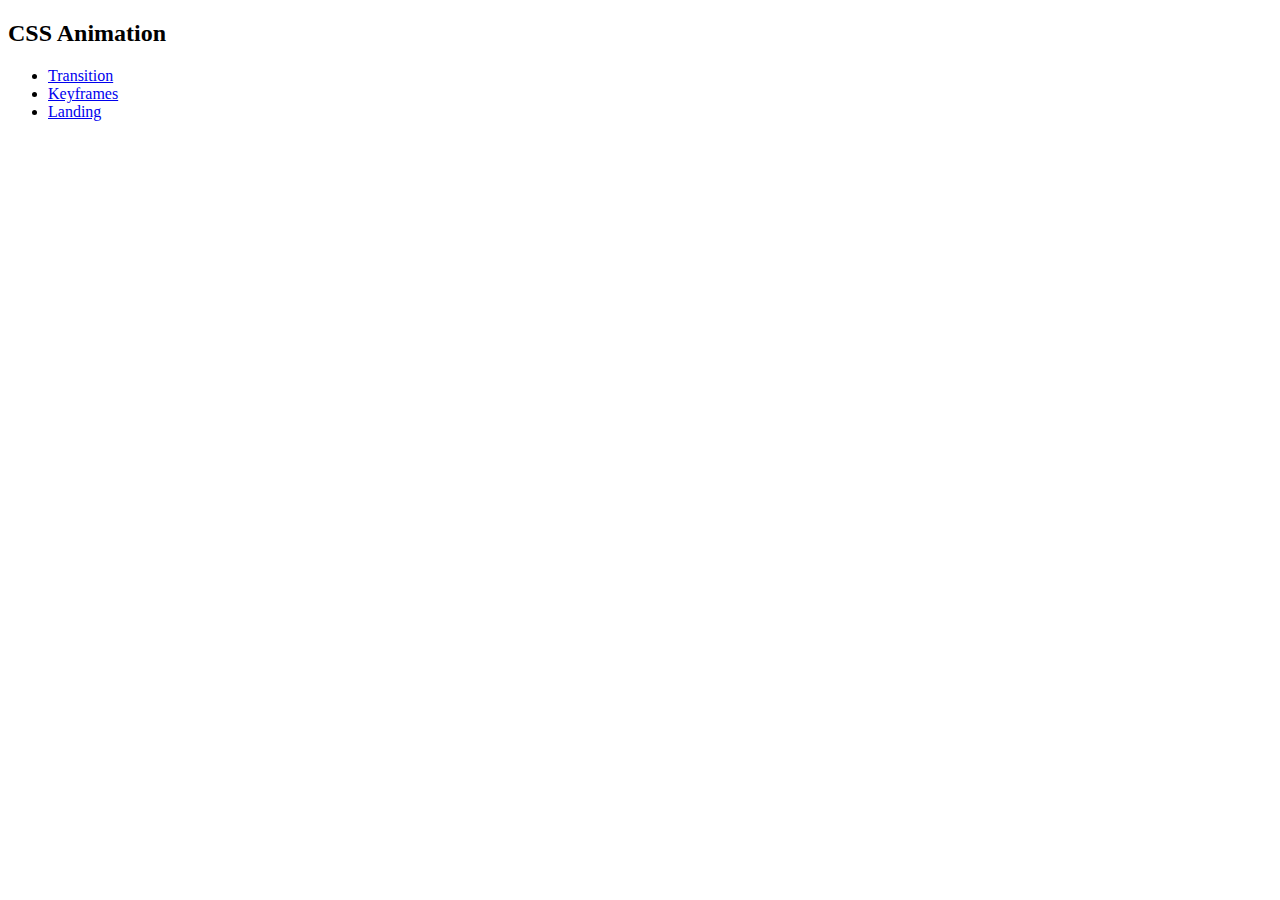
==== index.html @ fa5d247a "Animation-Done" ====
<!DOCTYPE html>
<html lang="en">
<head>
    <meta charset="UTF-8">
    <meta name="viewport" content="width=device-width, initial-scale=1.0">
    <meta http-equiv="X-UA-Compatible" content="ie=edge">
    <link href="https://fonts.googleapis.com/css?family=Lato&display=swap" rel="stylesheet">
    <link rel="icon" href="img/favicon.ico">

    <link rel="stylesheet" href="css/style.css">
    <title>Hinnar Vilkre</title>
</head>
<body>
    <div class="back-picture">
        <div class="main-container">
            <div class="main-content">
                <h2 class="CCS-Animation">CSS Animation</h2>
                
        
                <ul>
                    <li class="item1"><a href="transition.html">Transition</a></li>
                    <li class="item2"><a href="keyframes.html">Keyframes</a></li>
                    <li class="item3"><a href="landing.html">Landing</a></li>
                </ul>  
            </div>   
        </div>
    </div>
</body>
</html>
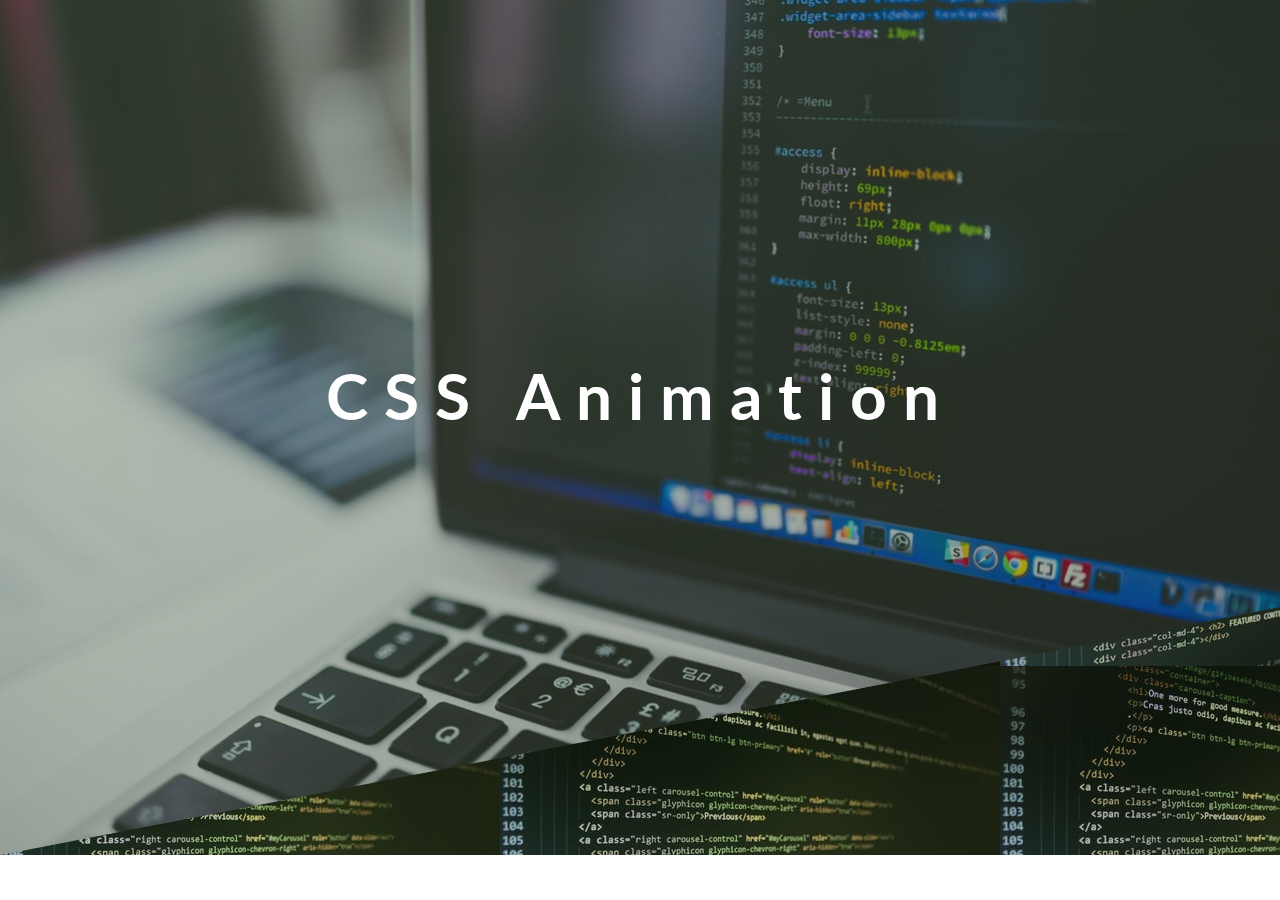
==== commit 58662594: "Update index.html" ====
--- a/index.html
+++ b/index.html
@@ -7,7 +7,7 @@
     <link href="https://fonts.googleapis.com/css?family=Lato&display=swap" rel="stylesheet">
     <link rel="icon" href="img/favicon.ico">
 
-    <link rel="stylesheet" href="css/style.css">
+    <link rel="stylesheet" href="CSS/style.css">
     <title>Hinnar Vilkre</title>
 </head>
 <body>
@@ -26,4 +26,4 @@
         </div>
     </div>
 </body>
-</html>+</html>
--- a/CSS/style.css
+++ b/CSS/style.css
@@ -0,0 +1,134 @@
+:root {
+    --light-green: rgba(31, 73, 23, 0.3);
+    --medium-green: rgba(21, 34, 16, 0.4);
+    --wight: rgb(255, 255, 255);
+
+}
+
+* {
+    margin: 0;
+    padding: 0;
+    box-sizing: border-box;
+}
+
+body {
+    font-family: 'Lato', sans-serif;
+    font-size: 1rem;
+    line-height: 1.7;
+    color: var(--wight);
+}
+
+.back-picture {
+    background-image:
+    linear-gradient(to right top, var(--light-green),var(--medium-green)),
+    url('../img/html.jpeg');
+}
+
+.main-container {
+    height: 95vh;
+    background-image: 
+        linear-gradient(to right bottom,var(--light-green),var(--medium-green)),
+        url('../img/computer.jpg');
+    background-size: cover;
+    background-position: center;
+    clip-path: polygon(0 0, 100% 0, 100% 71%, 0% 100%);
+}
+
+.main-content {
+    top: 40%;
+    width: 60%;
+    text-align: center;
+    position: relative;
+    margin: 0 auto;
+}
+
+.CCS-Animation {
+    display: block;
+    font-size: 4rem;
+    letter-spacing: 16px;
+    animation-name: moveInRight;
+    animation-duration: 3s;
+}
+
+@keyframes moveInRight {
+    0% {
+        opacity: 0;
+        transform: translate(150px)
+    }
+    100%{
+        opacity: 1;
+        transform:translate(0)
+    }
+}
+
+ul {
+    list-style: none;
+    margin: 4rem auto;
+    padding: 0;
+    text-align: center;
+}
+
+ul a {
+    text-decoration: none;
+    color: #fff;
+    
+}
+
+ul li {
+    text-align: center;
+    display: inline-block;
+    height: 7%;
+    width: 20%;
+    padding: 2rem;
+    position: relative;
+    border: 2px solid #fff;    
+    transition: transform 1s;
+    box-sizing: border-box;
+    margin-top: 1rem;
+}
+
+ul li:not(:last-child) {
+    margin-right: 2rem;
+}
+
+ul li:hover {
+    transform: scale(1.1);
+}
+
+.item1 {
+    opacity: 0;
+    animation-name: item1;
+    animation-duration: 3s;
+    animation-delay: 1s;
+    animation-fill-mode: forwards;
+}
+
+@keyframes item1{
+    0% {opacity: 0;}
+    100% {opacity: 1;}
+}
+.item2 {
+    opacity: 0;
+    animation-name: item2;
+    animation-duration: 3s;
+    animation-delay: 2s;
+    animation-fill-mode: forwards;
+}
+
+@keyframes item2{
+    0% {opacity: 0;}
+    100% {opacity: 1;}
+}
+
+.item3 {
+    opacity: 0;
+    animation-name: item2;
+    animation-duration: 3s;
+    animation-delay: 3s;
+    animation-fill-mode: forwards;
+}
+
+@keyframes item3{
+    0% {opacity: 0;}
+    100% {opacity: 1;}
+}